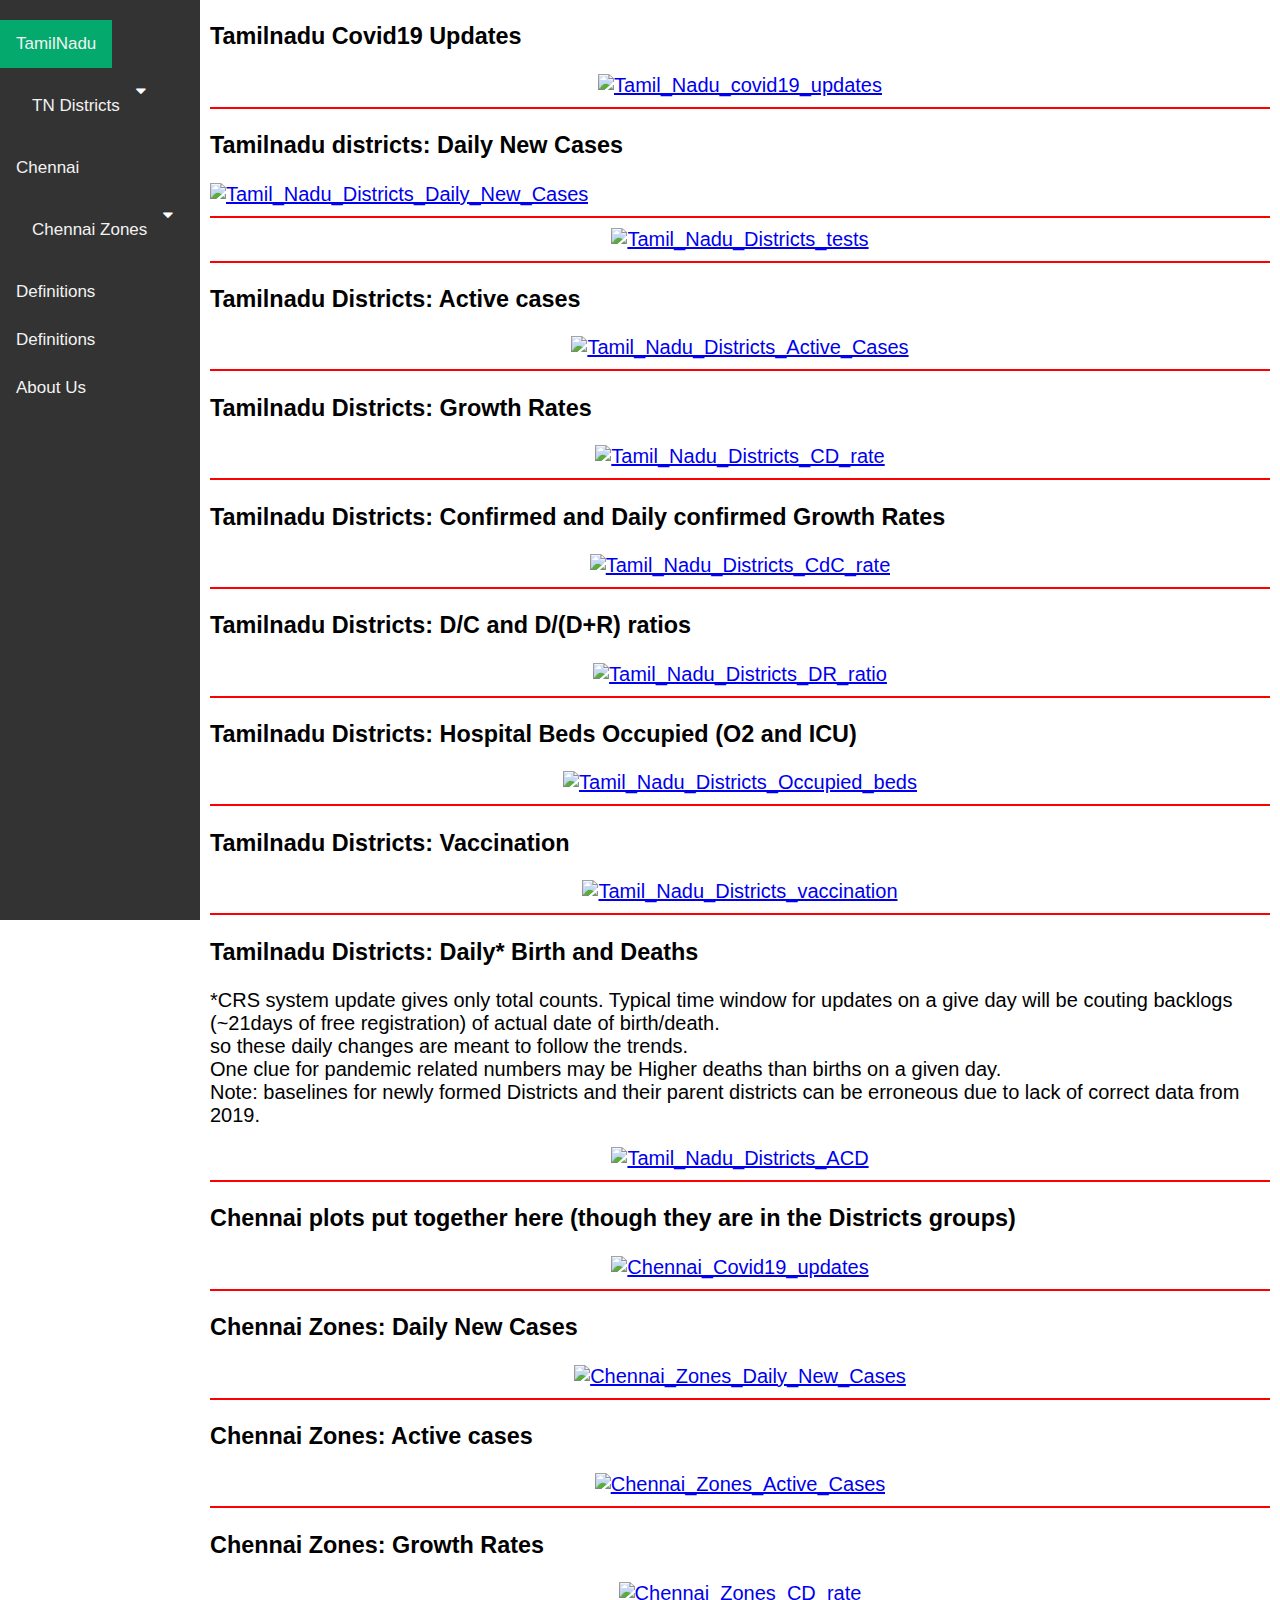
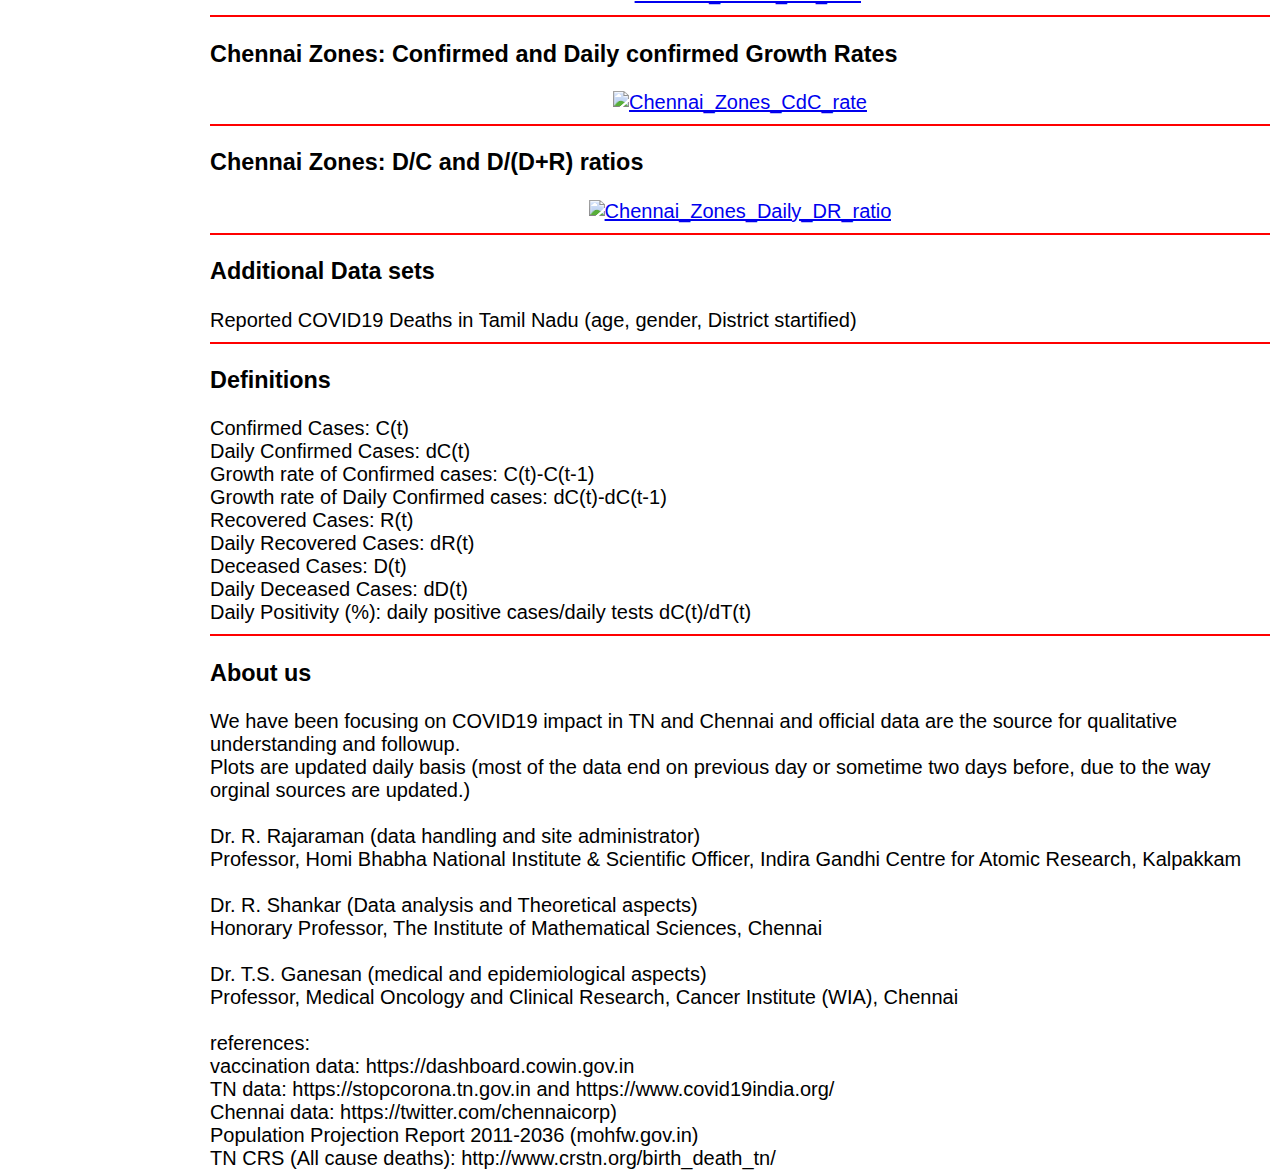
==== index.htm @ fa206a11 "Update index.htm" ====
<!DOCTYPE html>
<html>
<head>
<meta name="viewport" content="width=device-width, initial-scale=1">
<link rel="stylesheet" href="https://cdnjs.cloudflare.com/ajax/libs/font-awesome/4.7.0/css/font-awesome.min.css">
<style>
body {margin:0;font-family:Arial}

.sidenav {
  overflow: hidden;
  background-color: #333;
  height: 100%;
  width: 200px;
  position: fixed;
  z-index: 1;
  top: 0;
  left: 0;
  overflow-x: hidden;
  padding-top: 20px;
}

.sidenav a {
  float: left;
  display: block;
  color: #f2f2f2;
  text-align: center;
  padding: 14px 16px;
  text-decoration: none;
  font-size: 17px;
}

.active {
  background-color: #04AA6D;
  color: white;
}

.sidenav .icon {
  display: none;
}

.dropdown {
  float: left;
  overflow: hidden;
}

.dropdown .dropbtn {
  font-size: 17px;    
  border: none;
  outline: none;
  color: white;
  padding: 14px 16px;
  background-color: inherit;
  font-family: inherit;
  margin: 0;
}

.dropdown-content {
  display: none;
  position: absolute;
  background-color: #f9f9f9;
  min-width: 200px;
  box-shadow: 0px 8px 16px 0px rgba(0,0,0,0.2);
  z-index: 1;
}

.dropdown-content a {
  float: none;
  color: black;
  padding: 12px 16px;
  text-decoration: none;
  display: block;
  text-align: left;
}

.sidenav a:hover, .dropdown:hover .dropbtn {
  background-color: #555;
  color: white;
}

.dropdown-content a:hover {
  background-color: #ddd;
  color: black;
}

.dropdown:hover .dropdown-content {
  display: block;
}

@media screen and (max-width: 600px) {
  .sidenav a:not(:first-child), .dropdown .dropbtn {
    display: none;
  }
  .sidenav a.icon {
    float: right;
    display: block;
  }
}

@media screen and (max-width: 600px) {
  .sidenav.responsive {position: relative;}
  .sidenav.responsive .icon {
    position: absolute;
    right: 0;
    top: 0;
  }
  .sidenav.responsive a {
    float: none;
    display: block;
    text-align: left;
  }
  .sidenav.responsive .dropdown {float: none;}
  .sidenav.responsive .dropdown-content {position: relative;}
  .sidenav.responsive .dropdown .dropbtn {
    display: block;
    width: 100%;
    text-align: left;
  }
}

/* Main content */
.main {
  margin-left: 200px; /* Same as the width of the sidenav */
  font-size: 20px; /* Increased text to enable scrolling */
  padding: 0px 10px;
}
</style>
</head>
<body>

<div class="sidenav" id="mysidenav">
<a href="#state" class="active">TamilNadu</a>
<div class="dropdown">
    <button class="dropbtn"><a href="#districts">TN Districts</a>
      <i class="fa fa-caret-down"></i>
    </button>
    <div class="dropdown-content">
      <a href="#dtdailycases">District Daily Cases</a>
      <a href="#dtpositivity">District Tests Positivity</a>
      <a href="#dtactive">District Active cases</a>
      <a href="#dtgr">District Growth rates</a>
      <a href="#dtcdcgr">District CdC growth</a>
      <a href="#dtdrratio">District DR ratio</a>
      <a href="#dtbedoccup">District Occupied Beds</a>
      <a href="#dtvaccin">District Vaccination</a>
      <a href="#dtcrs">District Births Deaths</a>
    </div>
  </div> 
<a class="btn btn-primary" href="#chn" role="button">Chennai</a>
  <div class="dropdown">
    <button class="dropbtn"><a href="#chnzones">Chennai Zones </a>
      <i class="fa fa-caret-down"></i>
    </button>
    <div class="dropdown-content">
      <a href="#chnzonesdailycases">Daily New Cases</a>
      <a href="#chnzonesactive">Active cases</a>
      <a href="#chnzonesgr">CD growth rate</a>
      <a href="#chnzonescdcgr">CdC growth rate</a>
      <a href="#chnzonesdrratio">DR ratio</a>
    </div>
  </div> 
<div> 
	<a class="btn btn-primary" href="#definitions" role="button">Definitions</a>
</div> 
<div> 
	<a class="btn btn-primary" href="#definitions" role="button">Definitions</a>
</div> 
<div> 
	<a class="btn btn-primary" href="#about" role="button">About Us</a>
</div> 

<a href="javascript:void(0);" style="font-size:15px;" class="icon" onclick="myFunction()">&#9776;</a>
</div>

<div class="main">
	<div id="state">
	    <h3>Tamilnadu Covid19 Updates</br></h3>
	    <a href="https://plotly.com/~rraman64/434/?share_key=tG7ZGBxXYnJEo2P5XiXhE1" target="_blank" title="Tamil_Nadu_covid19_updates" style="display: block; text-align: center;"><img src="https://plotly.com/~rraman64/434.png?share_key=tG7ZGBxXYnJEo2P5XiXhE1" alt="Tamil_Nadu_covid19_updates" style="max-width: 100%;width: 1200px;"  width="1200" onerror="this.onerror=null;this.src='https://plotly.com/404.png';" /></a>
	    <script data-plotly="rraman64:434" sharekey-plotly="tG7ZGBxXYnJEo2P5XiXhE1" src="https://plotly.com/embed.js" async></script>
	</div>
	<hr color="red" size="2">

	<div id="districts">
		<div id="dtdailycases">
			<h3>Tamilnadu districts: Daily New Cases</br></h3>
			<a href="https://plotly.com/~rraman64/95/?share_key=aCstPpFQqwseTMHYdeLoT7" title="Tamil_Nadu_Districts_Daily_New_Cases" style="display: block; text-align: left;"><img src="https://plotly.com/~rraman64/95.png?share_key=aCstPpFQqwseTMHYdeLoT7" alt="Tamil_Nadu_Districts_Daily_New_Cases" style="max-width: 100%;width: 1200px;"  width="1200" onerror="this.onerror=null;this.src='https://plotly.com/404.png';" /></a>
			<script data-plotly="rraman64:95" sharekey-plotly="aCstPpFQqwseTMHYdeLoT7" src="https://plotly.com/embed.js" async></script>
		</div>
		<hr color="red" size="2">
		<div id="dtpositivity">
			    <a href="https://plotly.com/~rraman64/1051/?share_key=nMM4tDgSyzTo2w5qxWrIdn" target="_blank" title="Tamil_Nadu_Districts_tests_positivity" style="display: block; text-align: center;"><img src="https://plotly.com/~rraman64/1051.png?share_key=nMM4tDgSyzTo2w5qxWrIdn" alt="Tamil_Nadu_Districts_tests" style="max-width: 100%;width: 1200px;"  width="1200" onerror="this.onerror=null;this.src='https://plotly.com/404.png';" /></a>
			    <script data-plotly="rraman64:1051" sharekey-plotly="nMM4tDgSyzTo2w5qxWrIdn" src="https://plotly.com/embed.js" async></script>
		</div>
		<hr color="red" size="2">

		<div id="dtactive">
			<h3>Tamilnadu Districts: Active cases</h3>
			<a href="https://plotly.com/~rraman64/97/?share_key=GTHUzgeIvXMBuz448ErmR1" target="_blank" title="Tamil_Nadu_Districts_Active_Cases" style="display: block; text-align: center;"><img src="https://plotly.com/~rraman64/97.png?share_key=GTHUzgeIvXMBuz448ErmR1" alt="Tamil_Nadu_Districts_Active_Cases" style="max-width: 100%;width: 1200px;"  width="1200" onerror="this.onerror=null;this.src='https://plotly.com/404.png';" /></a>
			<script data-plotly="rraman64:97" sharekey-plotly="GTHUzgeIvXMBuz448ErmR1" src="https://plotly.com/embed.js" async></script>
		</div>
		<hr color="red" size="2">
		<div id="dtgr">
			<h3>Tamilnadu Districts: Growth Rates</h3>
				<a href="https://plotly.com/~rraman64/101/?share_key=WFdohElIcAzSOPjG0TVti1" target="_blank" title="Tamil_Nadu_Districts_CD_rate" style="display: block; text-align: center;"><img src="https://plotly.com/~rraman64/101.png?share_key=WFdohElIcAzSOPjG0TVti1" alt="Tamil_Nadu_Districts_CD_rate" style="max-width: 100%;width: 1200px;"  width="1200" onerror="this.onerror=null;this.src='https://plotly.com/404.png';" /></a>
				<script data-plotly="rraman64:101" sharekey-plotly="WFdohElIcAzSOPjG0TVti1" src="https://plotly.com/embed.js" async></script>
		</div>
		<hr color="red" size="2">
		<div id="dtcdcgr">
			<h3>Tamilnadu Districts: Confirmed and Daily confirmed Growth Rates</h3>
				<a href="https://plotly.com/~rraman64/103/?share_key=1SkubNARWDwaIPjXT2P10w" target="_blank" title="Tamil_Nadu_Districts_CdC_rate" style="display: block; text-align: center;"><img src="https://plotly.com/~rraman64/103.png?share_key=1SkubNARWDwaIPjXT2P10w" alt="Tamil_Nadu_Districts_CdC_rate" style="max-width: 100%;width: 1200px;"  width="1200" onerror="this.onerror=null;this.src='https://plotly.com/404.png';" /></a>
				<script data-plotly="rraman64:103" sharekey-plotly="1SkubNARWDwaIPjXT2P10w" src="https://plotly.com/embed.js" async></script>
		</div>
		<hr color="red" size="2">
		<div id="dtdrratio">
			<h3>Tamilnadu Districts: D/C and D/(D+R) ratios</h3>
			    <a href="https://plotly.com/~rraman64/99/?share_key=aaoVlcZJKdm7Vnn7dlbXp6" target="_blank" title="Tamil_Nadu_Districts_DR_ratio" style="display: block; text-align: center;"><img src="https://plotly.com/~rraman64/99.png?share_key=aaoVlcZJKdm7Vnn7dlbXp6" alt="Tamil_Nadu_Districts_DR_ratio" style="max-width: 100%;width: 1200px;"  width="1200" onerror="this.onerror=null;this.src='https://plotly.com/404.png';" /></a>
			    <script data-plotly="rraman64:99" sharekey-plotly="aaoVlcZJKdm7Vnn7dlbXp6" src="https://plotly.com/embed.js" async></script>
		</div>
		<hr color="red" size="2">
		<div id="dtbedoccup">
			<h3>Tamilnadu Districts: Hospital Beds Occupied (O2 and ICU)</h3>
				<a href="https://plotly.com/~rraman64/155/?share_key=AV3M79704JnvQyfagt4II6" target="_blank" title="Tamil_Nadu_Districts_Occupied_beds" style="display: block; text-align: center;"><img src="https://plotly.com/~rraman64/155.png?share_key=AV3M79704JnvQyfagt4II6" alt="Tamil_Nadu_Districts_Occupied_beds" style="max-width: 100%;width: 1200px;"  width="1200" onerror="this.onerror=null;this.src='https://plotly.com/404.png';" /></a>
				<script data-plotly="rraman64:155" sharekey-plotly="AV3M79704JnvQyfagt4II6" src="https://plotly.com/embed.js" async></script>
		</div>
		<hr color="red" size="2">
		<div id="dtvaccin">
			<h3>Tamilnadu Districts: Vaccination</h3>
				<a href="https://plotly.com/~rraman64/116/?share_key=nmZH51cjtspgCNP4i10JUJ" target="_blank" title="Tamil_Nadu_Districts_vaccination" style="display: block; text-align: center;"><img src="https://plotly.com/~rraman64/116.png?share_key=nmZH51cjtspgCNP4i10JUJ" alt="Tamil_Nadu_Districts_vaccination" style="max-width: 100%;width: 1200px;"  width="1200" onerror="this.onerror=null;this.src='https://plotly.com/404.png';" /></a>
				<script data-plotly="rraman64:116" sharekey-plotly="nmZH51cjtspgCNP4i10JUJ" src="https://plotly.com/embed.js" async></script>
		</div>
		<hr color="red" size="2">
	
		<div id="dtcrs">
			<h3>Tamilnadu Districts: Daily* Birth and Deaths</h3>
			<p align="left">
			*CRS system update gives only total counts. Typical time window for updates on a give day will be couting backlogs (~21days of free registration)
			of actual date of birth/death.<br> 
			so these daily changes are meant to follow the trends.<br>
			One clue for pandemic related numbers may be Higher deaths than births on a given day.<br>
			Note: baselines for newly formed Districts and their parent districts can be erroneous due to lack of correct data from 2019.<br>
			</p>
			    <a href="https://plotly.com/~rraman64/1062/?share_key=jZTpnu9nSAdOr2EoWn30Lu" target="_blank" title="Tamil_Nadu_Districts_Births_Deaths" style="display: block; text-align: center;"><img src="https://plotly.com/~rraman64/1062.png?share_key=jZTpnu9nSAdOr2EoWn30Lu" alt="Tamil_Nadu_Districts_ACD" style="max-width: 100%;width: 1200px;"  width="1200" onerror="this.onerror=null;this.src='https://plotly.com/404.png';" /></a>
			    <script data-plotly="rraman64:1062" sharekey-plotly="jZTpnu9nSAdOr2EoWn30Lu" src="https://plotly.com/embed.js" async></script>
		</div>
		<hr color="red" size="2">

	</div>

	<div id="chn">
		<h3>Chennai plots put together here (though they are in the Districts groups)</h3>
		    <a href="https://plotly.com/~rraman64/595/?share_key=TKoOArsDs2cpVZvrW6CuJz" target="_blank" title="Chennai_Covid19_updates" style="display: block; text-align: center;"><img src="https://plotly.com/~rraman64/595.png?share_key=TKoOArsDs2cpVZvrW6CuJz" alt="Chennai_Covid19_updates" style="max-width: 100%;width: 1200px;"  width="1200" onerror="this.onerror=null;this.src='https://plotly.com/404.png';" /></a>
		    <script data-plotly="rraman64:595" sharekey-plotly="TKoOArsDs2cpVZvrW6CuJz" src="https://plotly.com/embed.js" async></script>
		<hr color="red" size="2">

	</div>

	<div id="chnzones">
		<div id="chnzonesdailycases">
			<h3>Chennai Zones: Daily New Cases</h3>
			<a href="https://plotly.com/~rraman64/158/?share_key=GkZEQivwiB0uRXiaAtp8QA" target="_blank" title="Chennai_Zones_Daily_New_Cases" style="display: block; text-align: center;"><img src="https://plotly.com/~rraman64/158.png?share_key=GkZEQivwiB0uRXiaAtp8QA" alt="Chennai_Zones_Daily_New_Cases" style="max-width: 100%;width: 1200px;"  width="1200" onerror="this.onerror=null;this.src='https://plotly.com/404.png';" /></a>
			<script data-plotly="rraman64:158" sharekey-plotly="GkZEQivwiB0uRXiaAtp8QA" src="https://plotly.com/embed.js" async></script>
		</div>
		<hr color="red" size="2">

		<div id="chnzonesactive">
			<h3>Chennai Zones: Active cases</h3>
			<a href="https://plotly.com/~rraman64/174/?share_key=XHkt6VHgCggir8pkbAykkm" target="_blank" title="Chennai_Zones_Active_Cases" style="display: block; text-align: center;"><img src="https://plotly.com/~rraman64/174.png?share_key=XHkt6VHgCggir8pkbAykkm" alt="Chennai_Zones_Active_Cases" style="max-width: 100%;width: 1200px;"  width="1200" onerror="this.onerror=null;this.src='https://plotly.com/404.png';" /></a>
			<script data-plotly="rraman64:174" sharekey-plotly="XHkt6VHgCggir8pkbAykkm" src="https://plotly.com/embed.js" async></script>
		</div>
		<hr color="red" size="2">

		<div id="chnzonesgr">
			<h3>Chennai Zones: Growth Rates</h3>
			<a href="https://plotly.com/~rraman64/180/?share_key=CqUJFVOhk8a8fQ9Y8ZNbXO" target="_blank" title="Chennai_Zones_CD_rate" style="display: block; text-align: center;"><img src="https://plotly.com/~rraman64/180.png?share_key=CqUJFVOhk8a8fQ9Y8ZNbXO" alt="Chennai_Zones_CD_rate" style="max-width: 100%;width: 1200px;"  width="1200" onerror="this.onerror=null;this.src='https://plotly.com/404.png';" /></a>
			<script data-plotly="rraman64:180" sharekey-plotly="CqUJFVOhk8a8fQ9Y8ZNbXO" src="https://plotly.com/embed.js" async></script>
		</div>
		<hr color="red" size="2">
		<div id="chnzonescdcgr">
			<h3>Chennai Zones: Confirmed and Daily confirmed Growth Rates</h3>
				<a href="https://plotly.com/~rraman64/189/?share_key=dHOMgjKJ5WaY7EthLBgOgC" target="_blank" title="Chennai_Zones_CdC_rate" style="display: block; text-align: center;"><img src="https://plotly.com/~rraman64/189.png?share_key=dHOMgjKJ5WaY7EthLBgOgC" alt="Chennai_Zones_CdC_rate" style="max-width: 100%;width: 1200px;"  width="1200" onerror="this.onerror=null;this.src='https://plotly.com/404.png';" /></a>
				<script data-plotly="rraman64:189" sharekey-plotly="dHOMgjKJ5WaY7EthLBgOgC" src="https://plotly.com/embed.js" async></script>
		</div>
		<hr color="red" size="2">
		<div id="chnzonesdrratio">
			<h3>Chennai Zones: D/C and D/(D+R) ratios</h3>
				<a href="https://plotly.com/~rraman64/228/?share_key=WUuLJhdzzmEgbbOvAjxoB9" target="_blank" title="Chennai_Zones_Daily_DR_ratio" style="display: block; text-align: center;"><img src="https://plotly.com/~rraman64/228.png?share_key=WUuLJhdzzmEgbbOvAjxoB9" alt="Chennai_Zones_Daily_DR_ratio" style="max-width: 100%;width: 1200px;"  width="1200" onerror="this.onerror=null;this.src='https://plotly.com/404.png';" /></a>
				<script data-plotly="rraman64:228" sharekey-plotly="WUuLJhdzzmEgbbOvAjxoB9" src="https://plotly.com/embed.js" async></script>
		</div>
		<hr color="red" size="2">

	</div>
	
	<div id="data">
		<h3>Additional Data sets</h3>
		Reported COVID19 Deaths in Tamil Nadu (age, gender, District startified) <br>
		<hr color="red" size="2">
	</div>
	
	<div id="definitions">
		<h3>Definitions</h3>
		Confirmed Cases: C(t)<br>
		Daily Confirmed Cases: dC(t)<br>
		Growth rate of Confirmed cases: C(t)-C(t-1) <br>
		Growth rate of Daily Confirmed cases: dC(t)-dC(t-1) <br>
		Recovered Cases: R(t)<br>
		Daily Recovered Cases: dR(t)<br>
		Deceased Cases: D(t)<br>
		Daily Deceased Cases: dD(t)<br>
		Daily Positivity (%): daily positive cases/daily tests dC(t)/dT(t)<br>
		<hr color="red" size="2">
	</div>

	<div id="about">
		<h3>About us</h3>
		We have been focusing on COVID19 impact in TN and Chennai and official data are the source for qualitative understanding and followup. <br>
		Plots are updated daily basis (most of the data end on previous day or sometime two days before, due to the way orginal sources are updated.) <br>
		<br>
		Dr. R. Rajaraman (data handling and site administrator) <br>
		Professor, Homi Bhabha National Institute & Scientific Officer, Indira Gandhi Centre for Atomic Research, Kalpakkam <br>
		<br>
		Dr. R. Shankar (Data analysis and Theoretical aspects) <br>
		Honorary Professor, The Institute of Mathematical Sciences, Chennai <br>
		<br>
		Dr. T.S. Ganesan (medical and epidemiological aspects) <br>
		Professor, Medical Oncology and Clinical Research, Cancer Institute (WIA), Chennai <br>
		<br>
		references: <br>
		vaccination data: https://dashboard.cowin.gov.in <br>
		TN data: https://stopcorona.tn.gov.in and https://www.covid19india.org/<br>
		Chennai data: https://twitter.com/chennaicorp) <br>
		Population Projection Report 2011-2036  (mohfw.gov.in) <br>
		TN CRS (All cause deaths): http://www.crstn.org/birth_death_tn/ <br>
	</div>
</div>

<script>
function myFunction() {
  var x = document.getElementById("mysidenav");
  if (x.className === "sidenav") {
    x.className += " responsive";
  } else {
    x.className = "sidenav";
  }
}
</script>

</body>
</html>
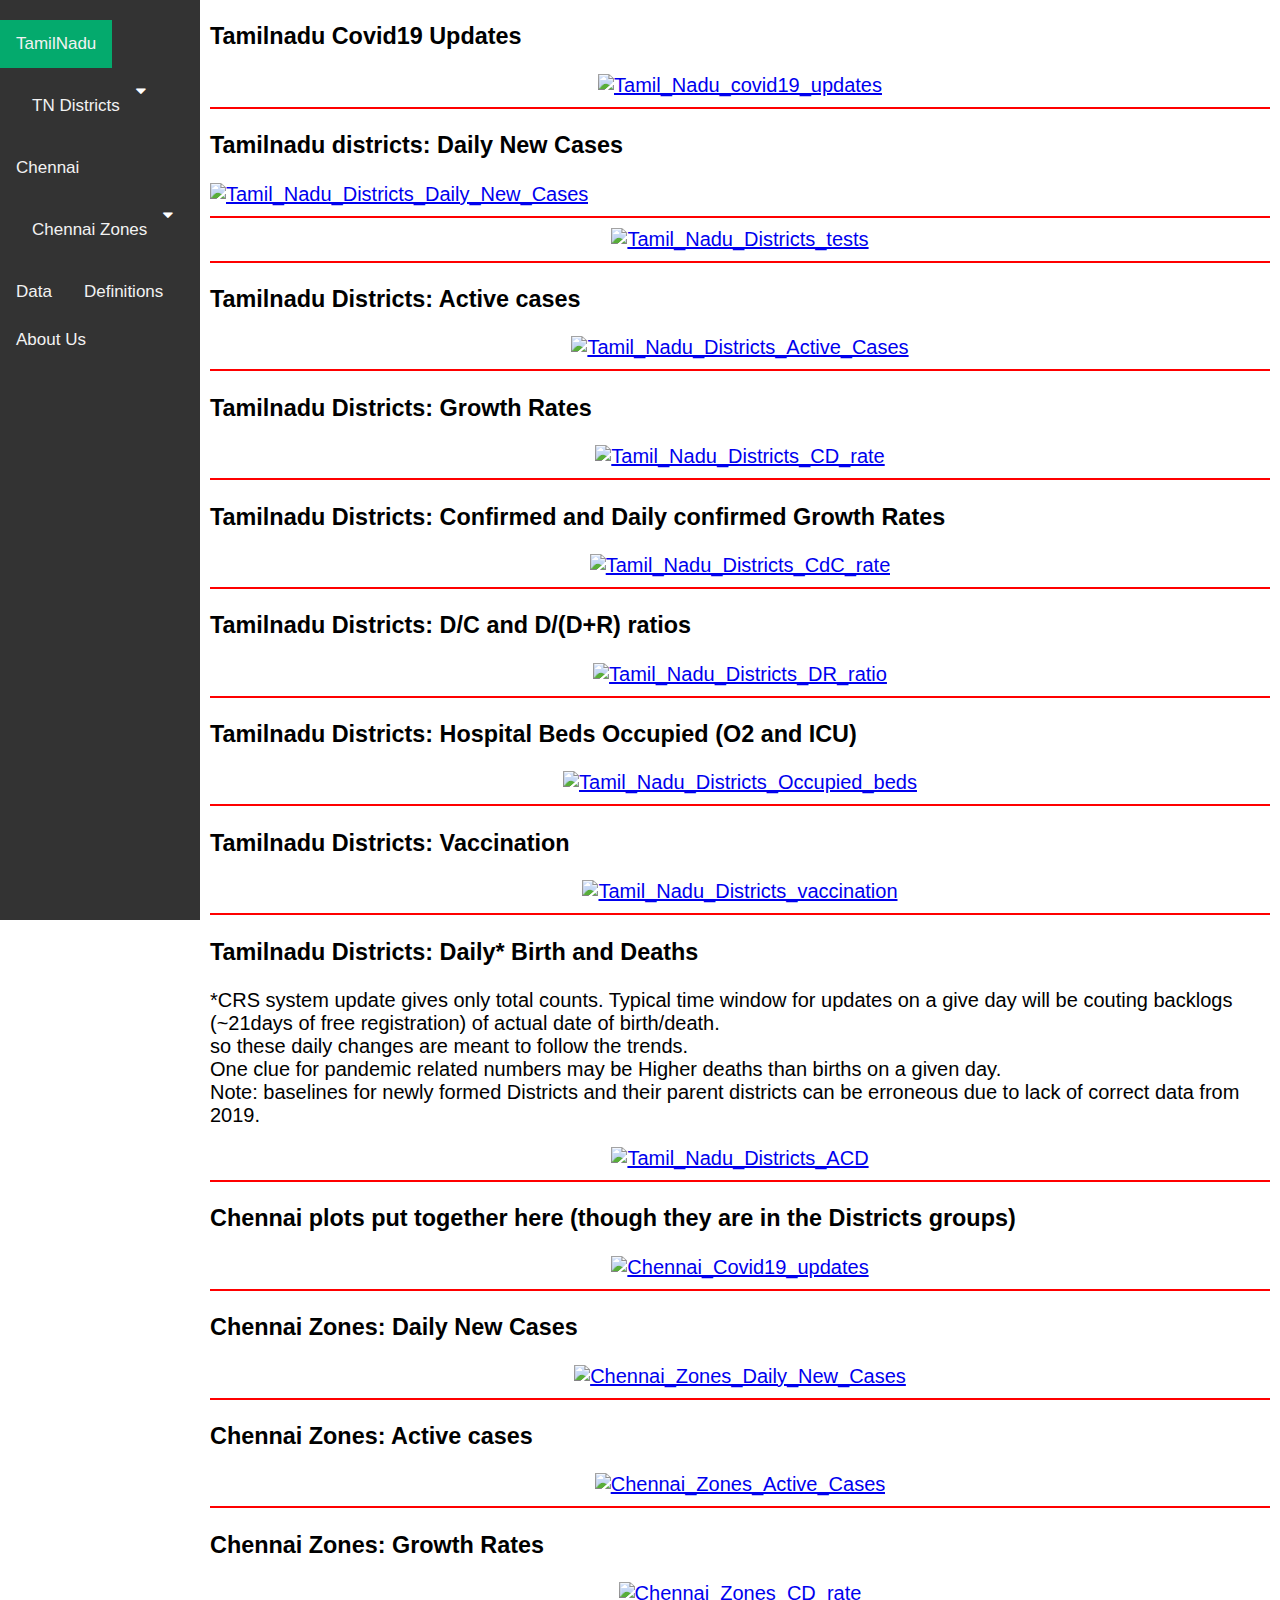
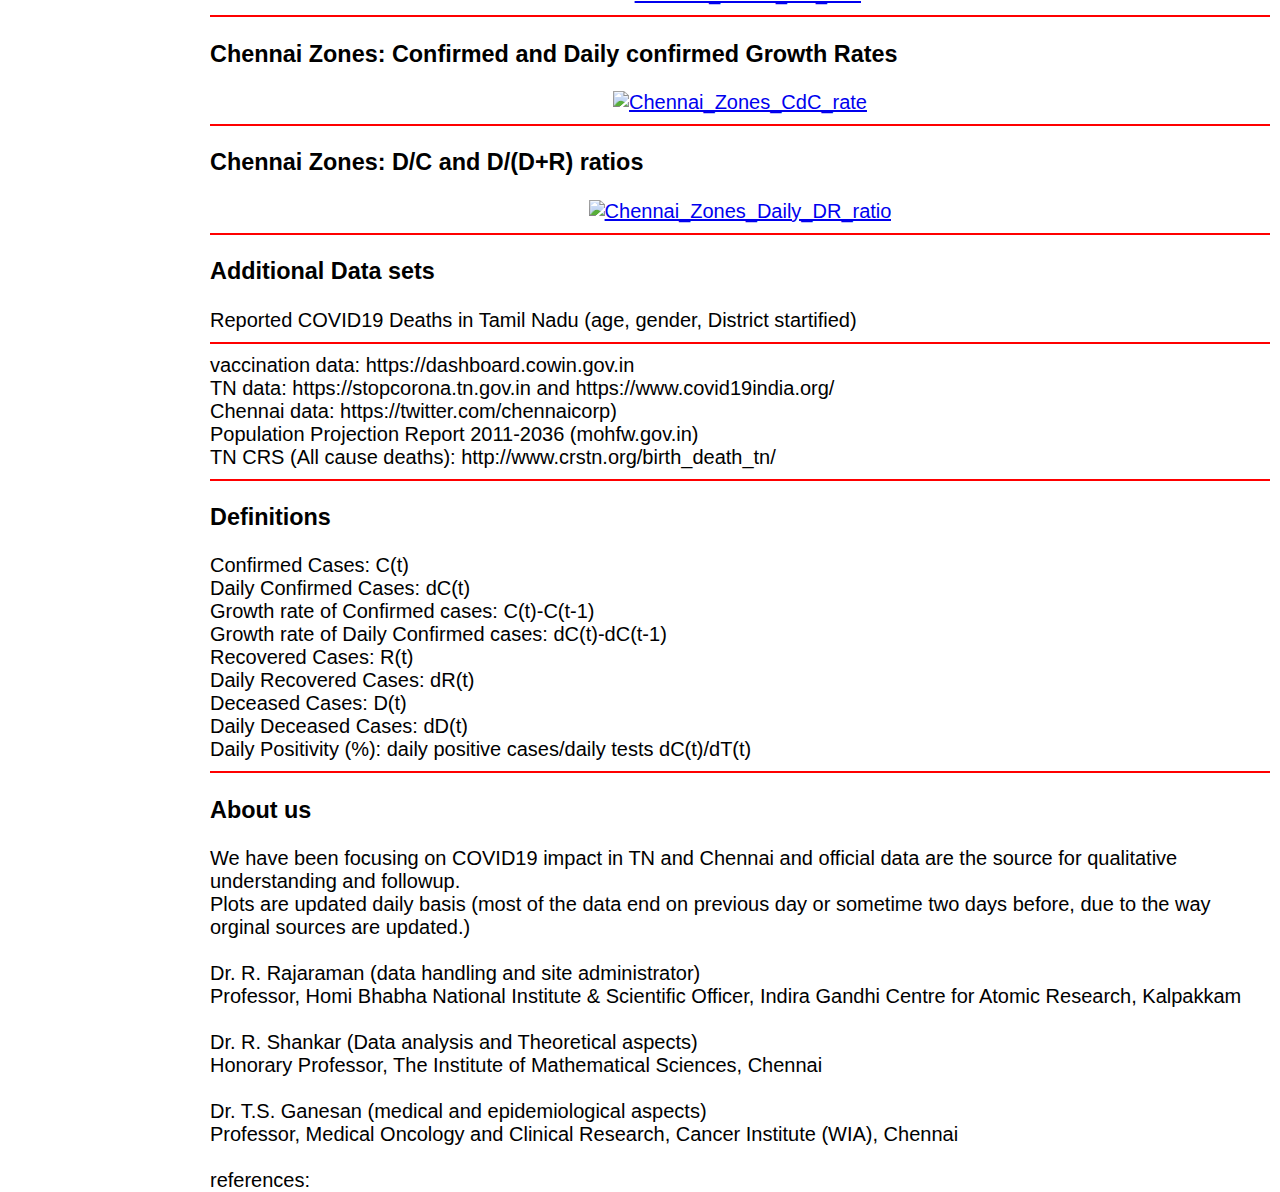
==== commit 92c41c1b: "Update index.htm" ====
--- a/index.htm
+++ b/index.htm
@@ -159,7 +159,7 @@
     </div>
   </div> 
 <div> 
-	<a class="btn btn-primary" href="#definitions" role="button">Definitions</a>
+	<a class="btn btn-primary" href="#data" role="button">Data</a>
 </div> 
 <div> 
 	<a class="btn btn-primary" href="#definitions" role="button">Definitions</a>
@@ -292,6 +292,12 @@
 	<div id="data">
 		<h3>Additional Data sets</h3>
 		Reported COVID19 Deaths in Tamil Nadu (age, gender, District startified) <br>
+		<hr color="red" size="2">		
+		vaccination data: https://dashboard.cowin.gov.in <br>
+		TN data: https://stopcorona.tn.gov.in and https://www.covid19india.org/<br>
+		Chennai data: https://twitter.com/chennaicorp) <br>
+		Population Projection Report 2011-2036  (mohfw.gov.in) <br>
+		TN CRS (All cause deaths): http://www.crstn.org/birth_death_tn/ <br>
 		<hr color="red" size="2">
 	</div>
 	
@@ -324,11 +330,6 @@
 		Professor, Medical Oncology and Clinical Research, Cancer Institute (WIA), Chennai <br>
 		<br>
 		references: <br>
-		vaccination data: https://dashboard.cowin.gov.in <br>
-		TN data: https://stopcorona.tn.gov.in and https://www.covid19india.org/<br>
-		Chennai data: https://twitter.com/chennaicorp) <br>
-		Population Projection Report 2011-2036  (mohfw.gov.in) <br>
-		TN CRS (All cause deaths): http://www.crstn.org/birth_death_tn/ <br>
 	</div>
 </div>
 
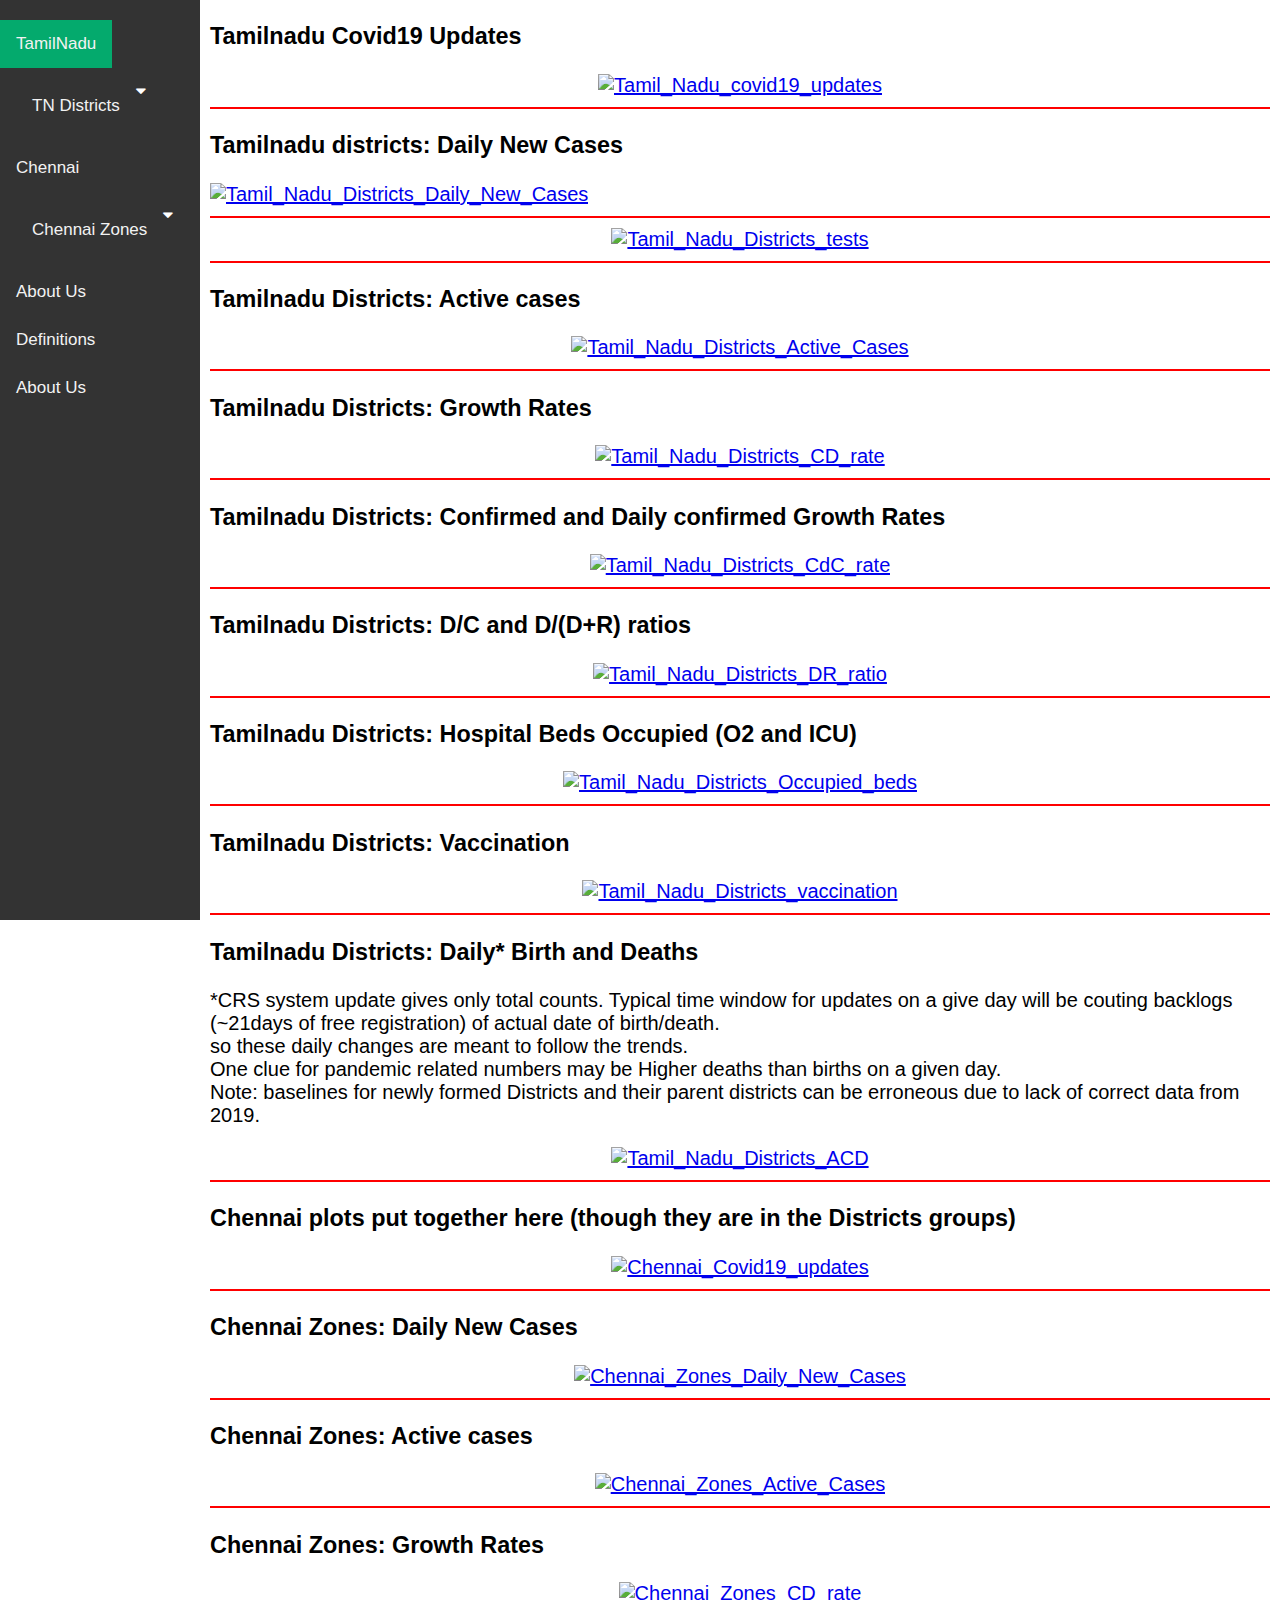
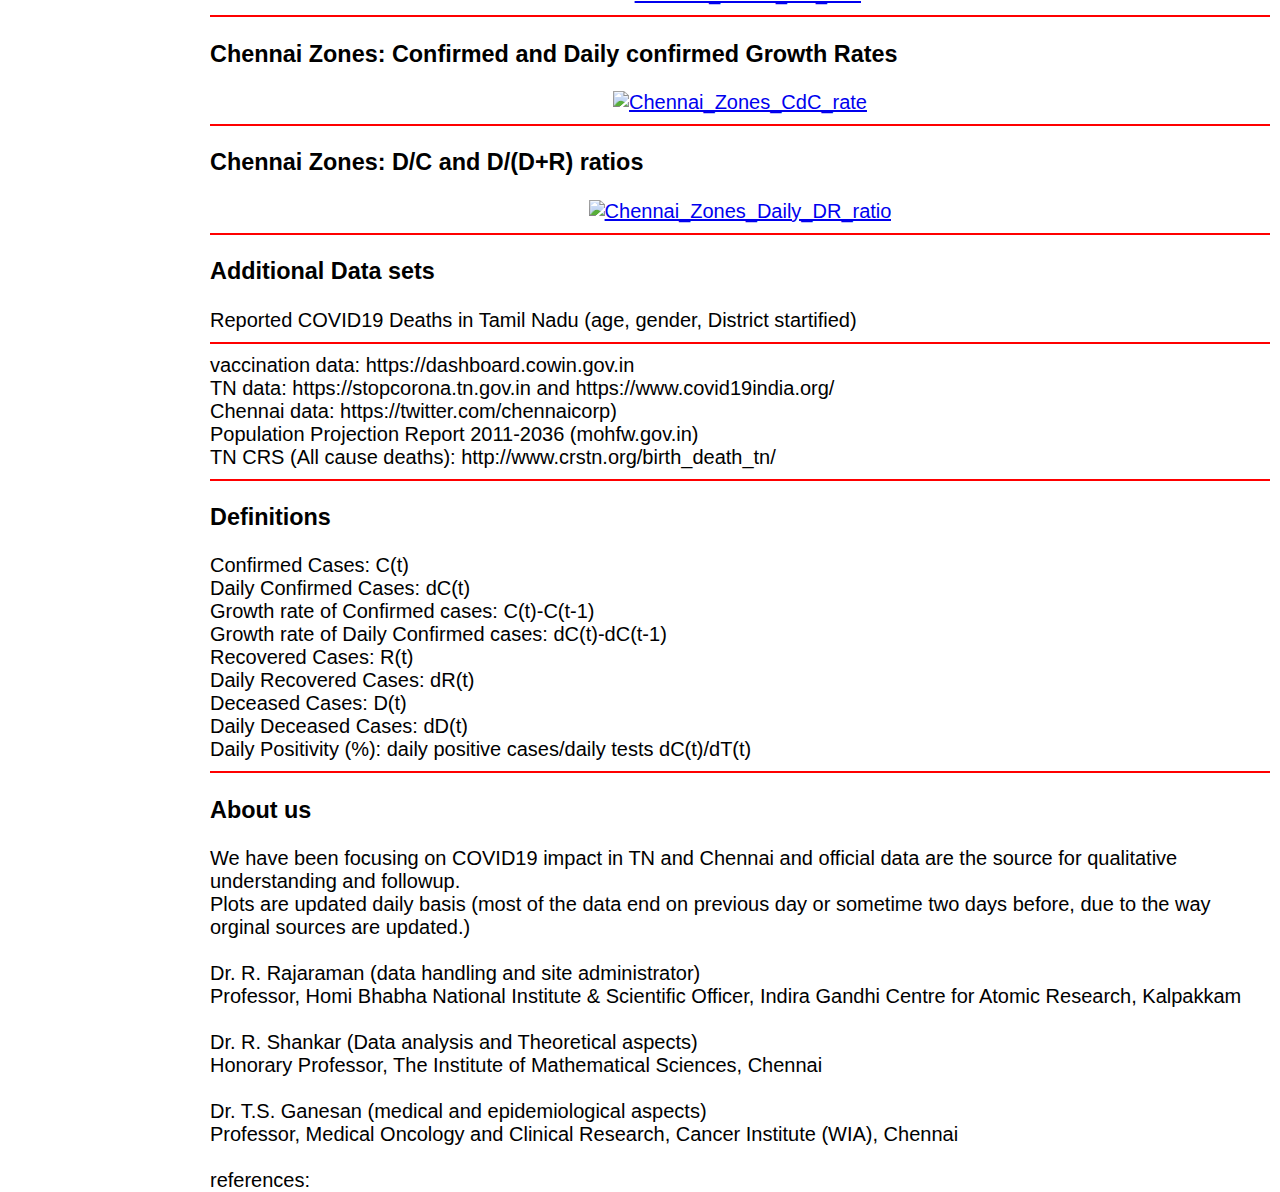
==== commit 1b116dd2: "Update index.htm" ====
--- a/index.htm
+++ b/index.htm
@@ -159,7 +159,7 @@
     </div>
   </div> 
 <div> 
-	<a class="btn btn-primary" href="#data" role="button">Data</a>
+	<a class="btn btn-primary" href="#about" role="button">About Us</a>
 </div> 
 <div> 
 	<a class="btn btn-primary" href="#definitions" role="button">Definitions</a>
@@ -289,7 +289,7 @@
 
 	</div>
 	
-	<div id="data">
+	<div id="def">
 		<h3>Additional Data sets</h3>
 		Reported COVID19 Deaths in Tamil Nadu (age, gender, District startified) <br>
 		<hr color="red" size="2">		
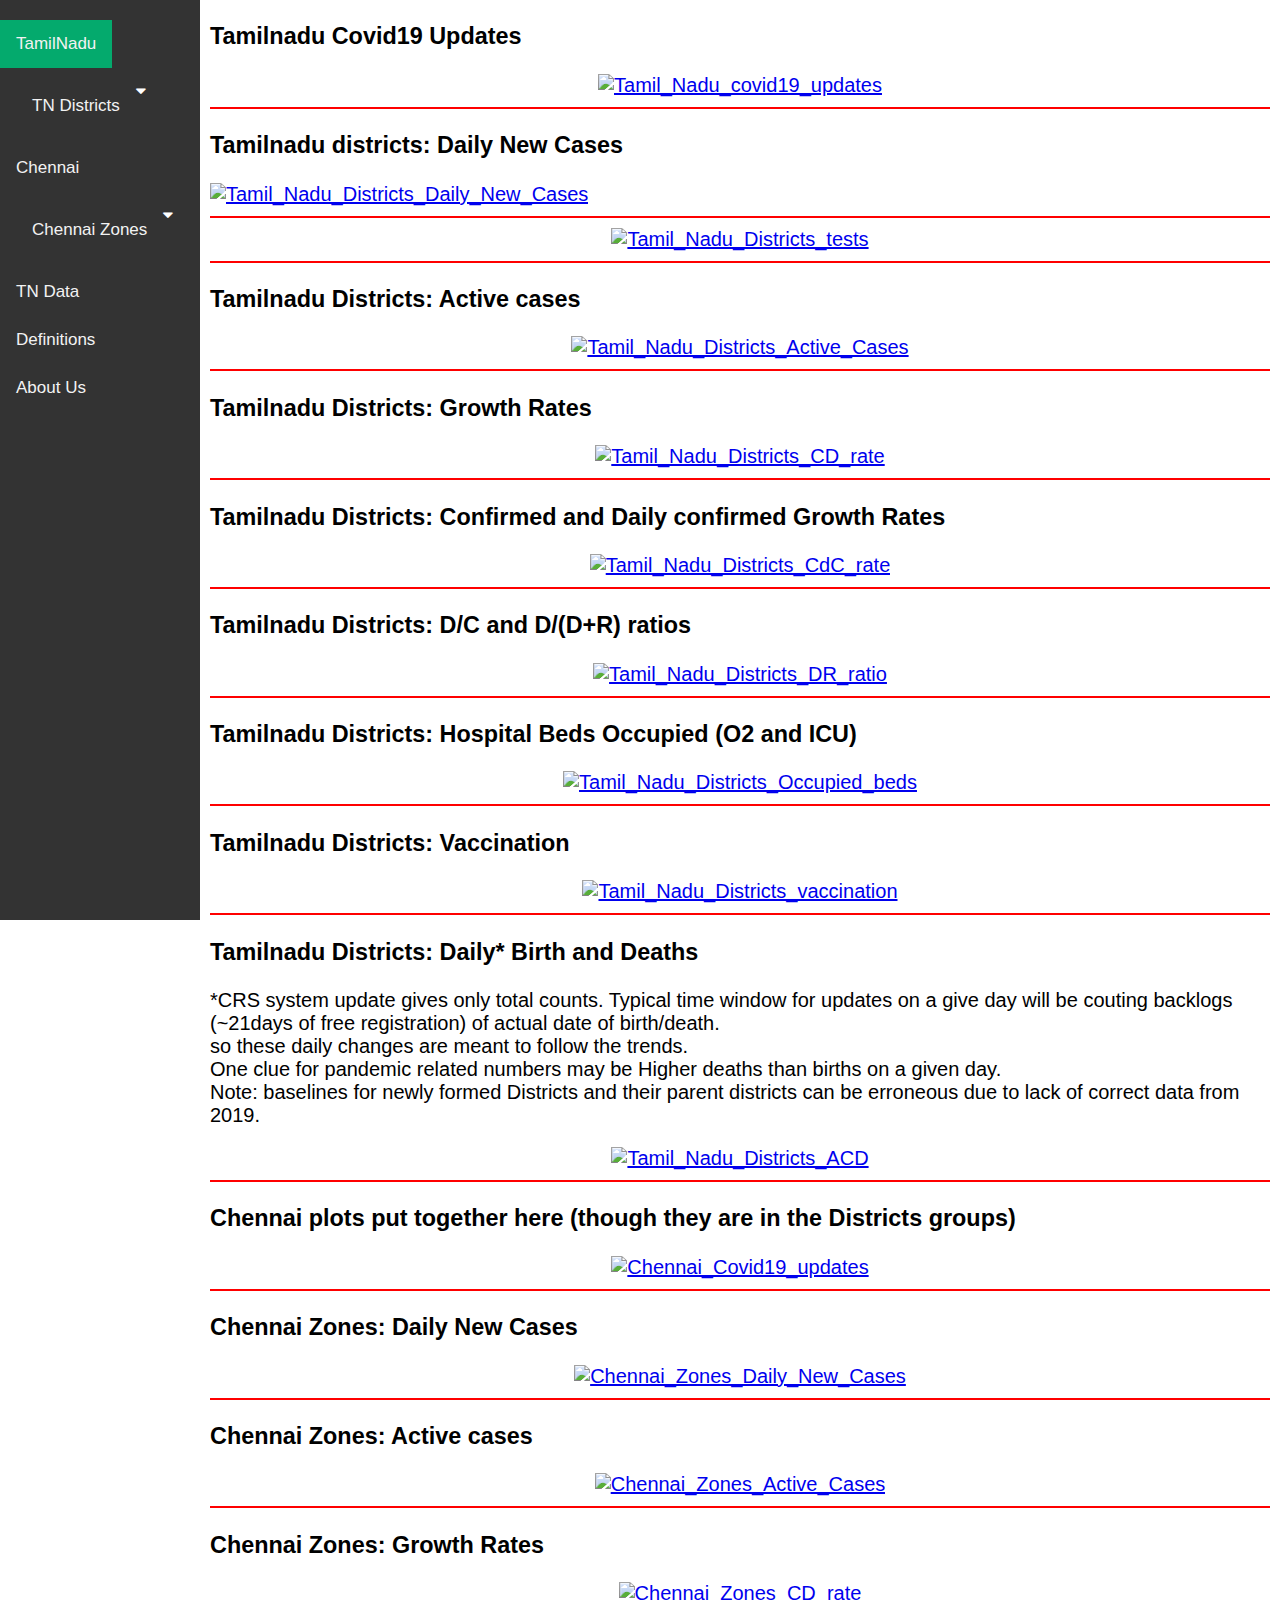
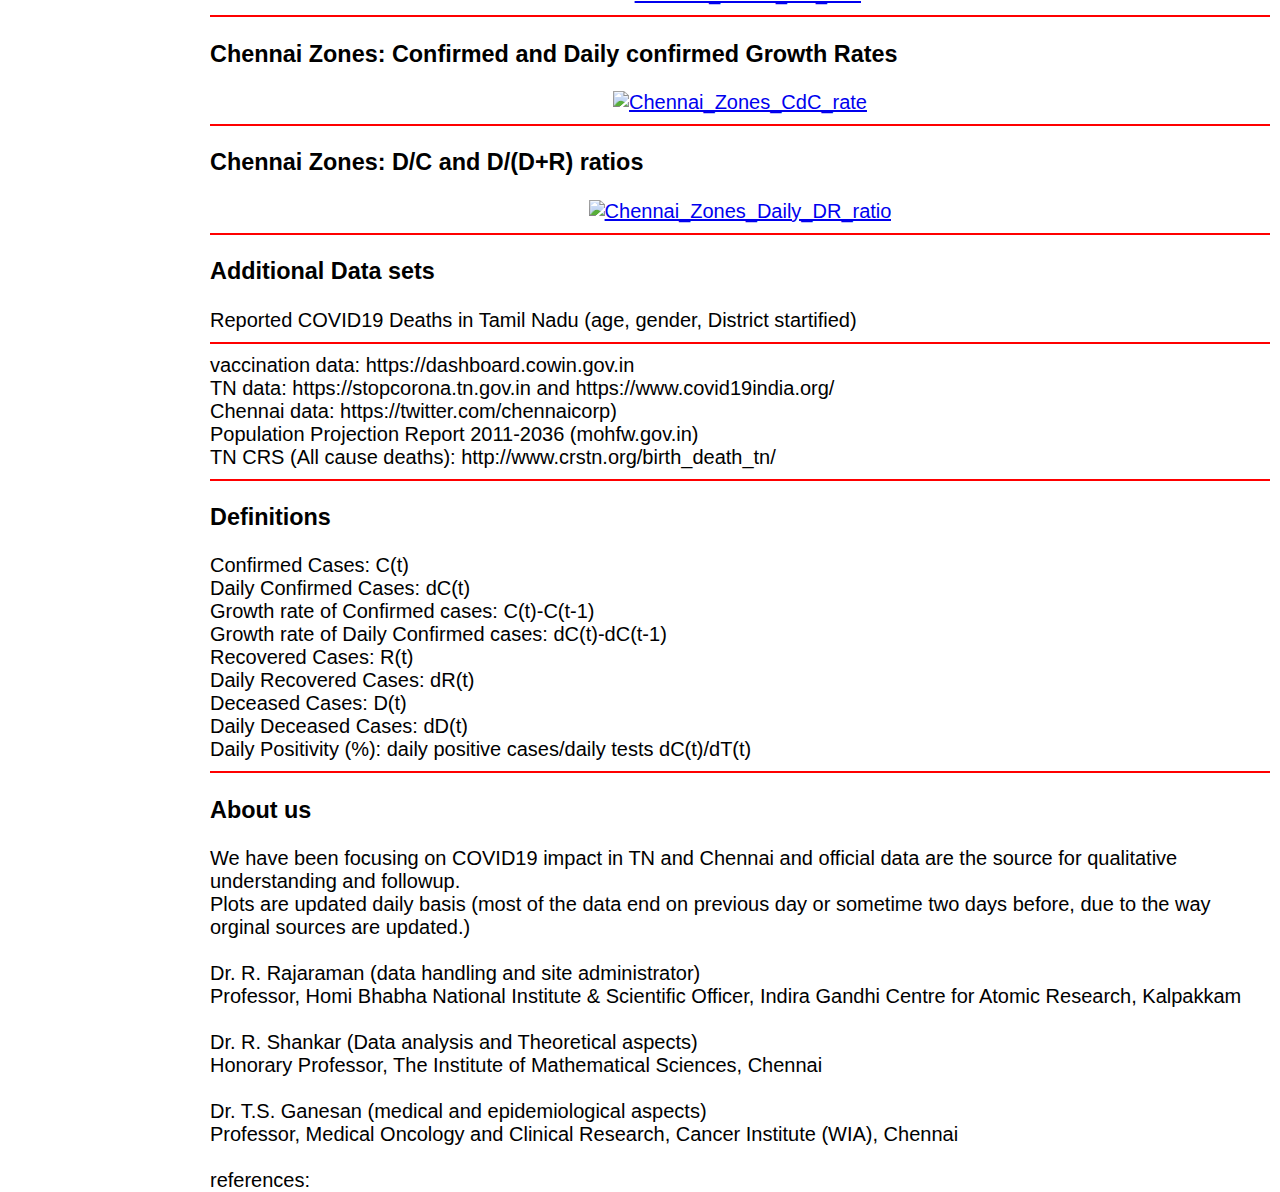
==== commit 945a93f9: "Update index.htm" ====
--- a/index.htm
+++ b/index.htm
@@ -159,7 +159,7 @@
     </div>
   </div> 
 <div> 
-	<a class="btn btn-primary" href="#about" role="button">About Us</a>
+	<a class="btn btn-primary" href="#tndata" role="button">TN Data</a>
 </div> 
 <div> 
 	<a class="btn btn-primary" href="#definitions" role="button">Definitions</a>
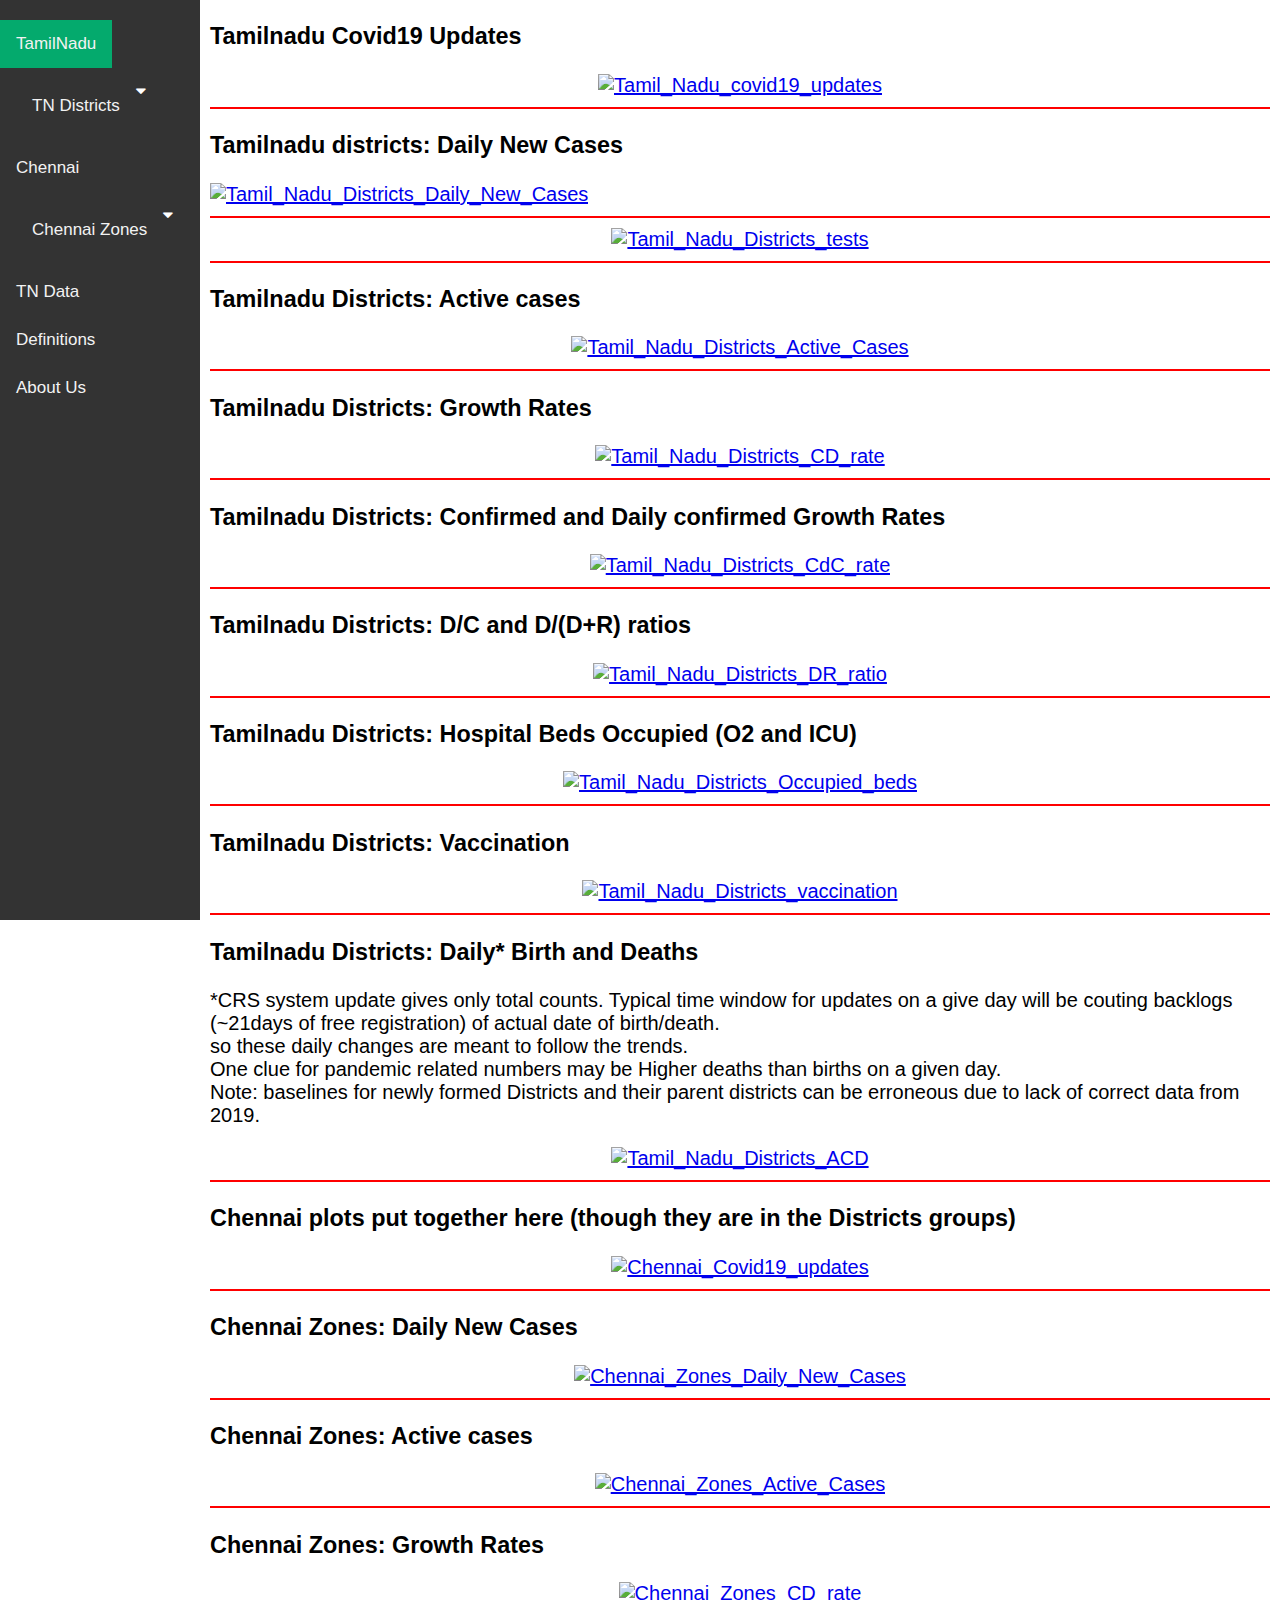
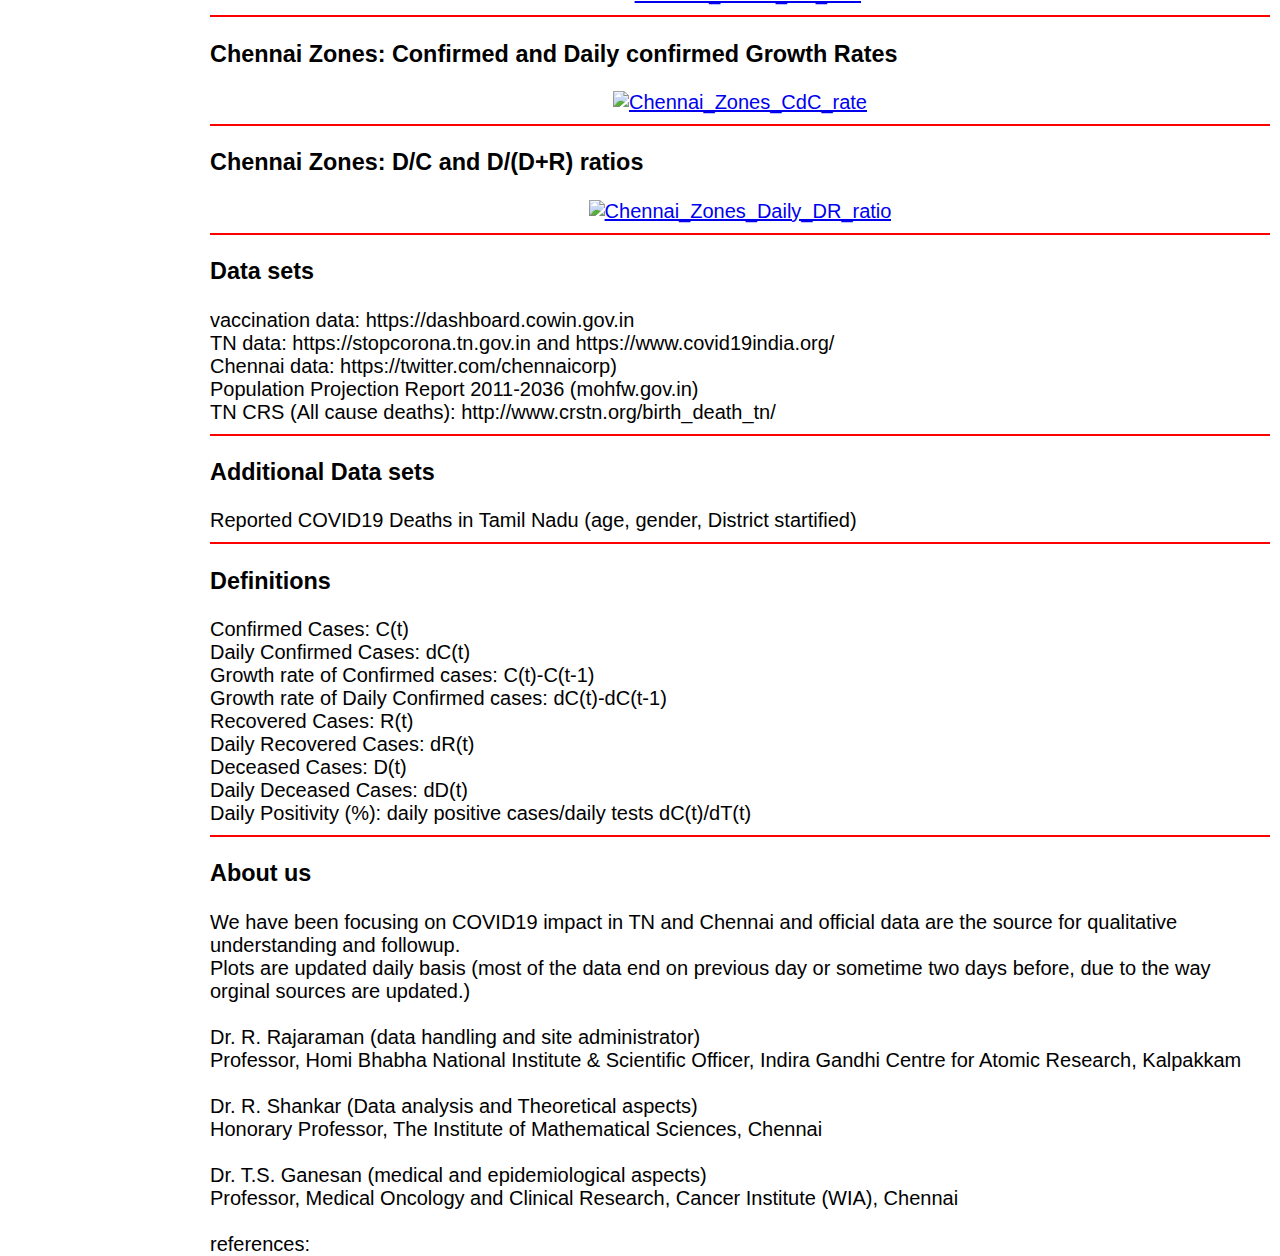
==== commit 85bb1e9d: "Update index.htm" ====
--- a/index.htm
+++ b/index.htm
@@ -289,15 +289,16 @@
 
 	</div>
 	
-	<div id="def">
-		<h3>Additional Data sets</h3>
-		Reported COVID19 Deaths in Tamil Nadu (age, gender, District startified) <br>
-		<hr color="red" size="2">		
+	<div id="tndata">
+		<h3>Data sets</h3>
 		vaccination data: https://dashboard.cowin.gov.in <br>
 		TN data: https://stopcorona.tn.gov.in and https://www.covid19india.org/<br>
 		Chennai data: https://twitter.com/chennaicorp) <br>
 		Population Projection Report 2011-2036  (mohfw.gov.in) <br>
 		TN CRS (All cause deaths): http://www.crstn.org/birth_death_tn/ <br>
+		<hr color="red" size="2">
+		<h3>Additional Data sets</h3>
+		Reported COVID19 Deaths in Tamil Nadu (age, gender, District startified) <br>
 		<hr color="red" size="2">
 	</div>
 	
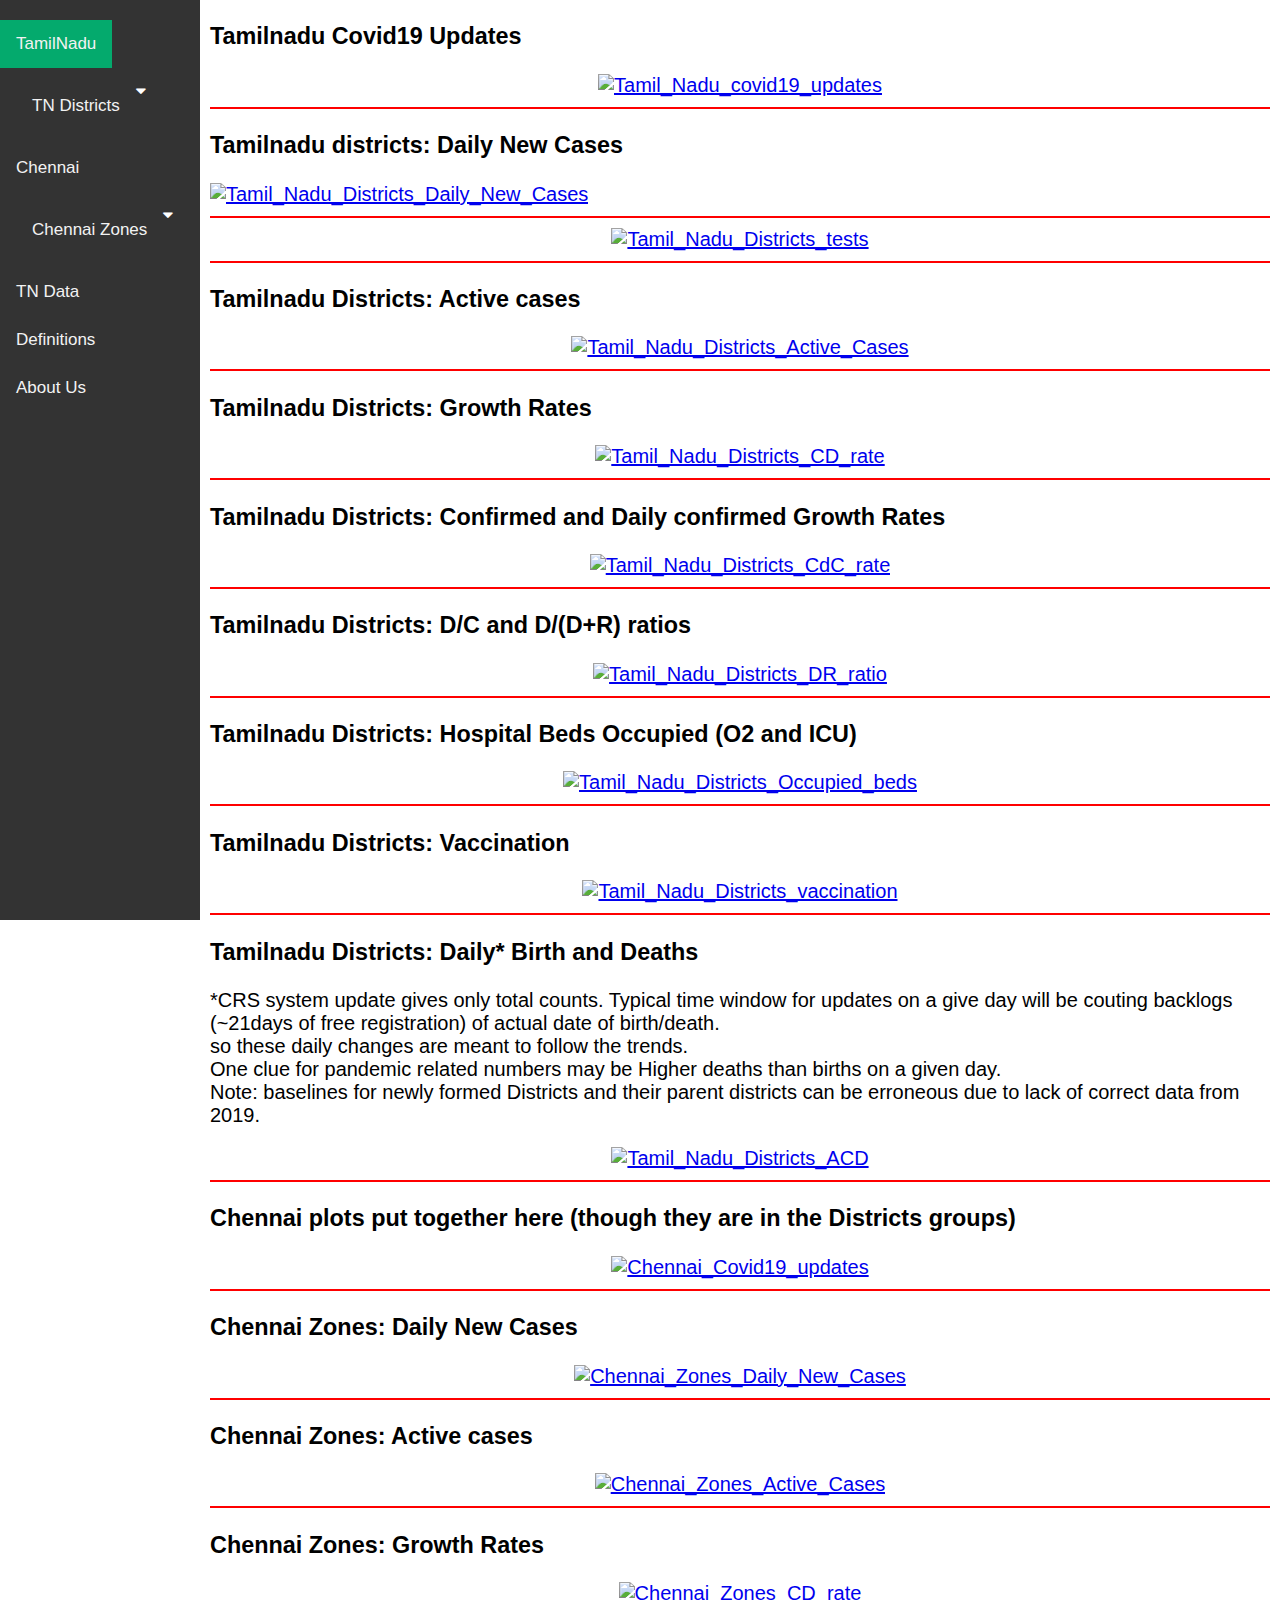
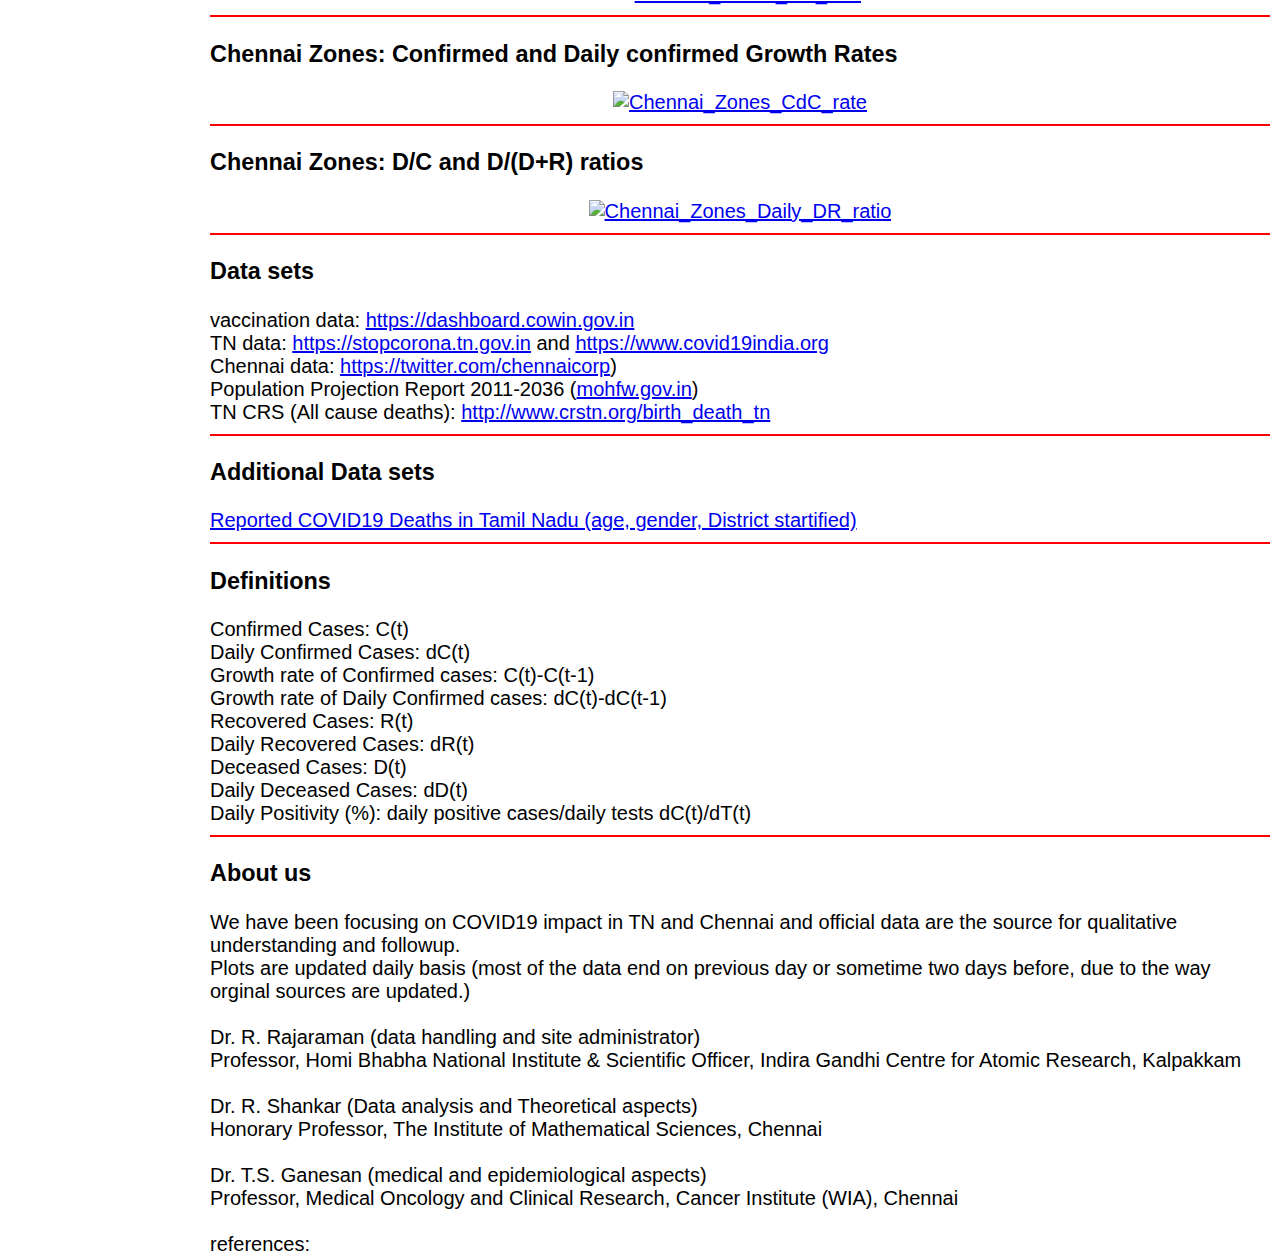
==== commit 9fd40db8: "Update index.htm" ====
--- a/index.htm
+++ b/index.htm
@@ -291,14 +291,14 @@
 	
 	<div id="tndata">
 		<h3>Data sets</h3>
-		vaccination data: https://dashboard.cowin.gov.in <br>
-		TN data: https://stopcorona.tn.gov.in and https://www.covid19india.org/<br>
-		Chennai data: https://twitter.com/chennaicorp) <br>
-		Population Projection Report 2011-2036  (mohfw.gov.in) <br>
-		TN CRS (All cause deaths): http://www.crstn.org/birth_death_tn/ <br>
+		vaccination data: <a href="https://dashboard.cowin.gov.in">https://dashboard.cowin.gov.in</a> <br>
+		TN data: <a href="https://stopcorona.tn.gov.in">https://stopcorona.tn.gov.in</a> and <a href="https://www.covid19india.org">https://www.covid19india.org</a> <br>
+		Chennai data: <a href="https://twitter.com/chennaicorp">https://twitter.com/chennaicorp</a>) <br>
+		Population Projection Report 2011-2036  (<a href="mohfw.gov.in">mohfw.gov.in</a>) <br>
+		TN CRS (All cause deaths): <a href="http://www.crstn.org/birth_death_tn">http://www.crstn.org/birth_death_tn</a> <br>
 		<hr color="red" size="2">
 		<h3>Additional Data sets</h3>
-		Reported COVID19 Deaths in Tamil Nadu (age, gender, District startified) <br>
+		<a href="https://github.com/rraman64/covid19tn/blob/public/TN_Covid19_deaths_districts_age_gender.csv">Reported COVID19 Deaths in Tamil Nadu (age, gender, District startified)</a> <br>
 		<hr color="red" size="2">
 	</div>
 	
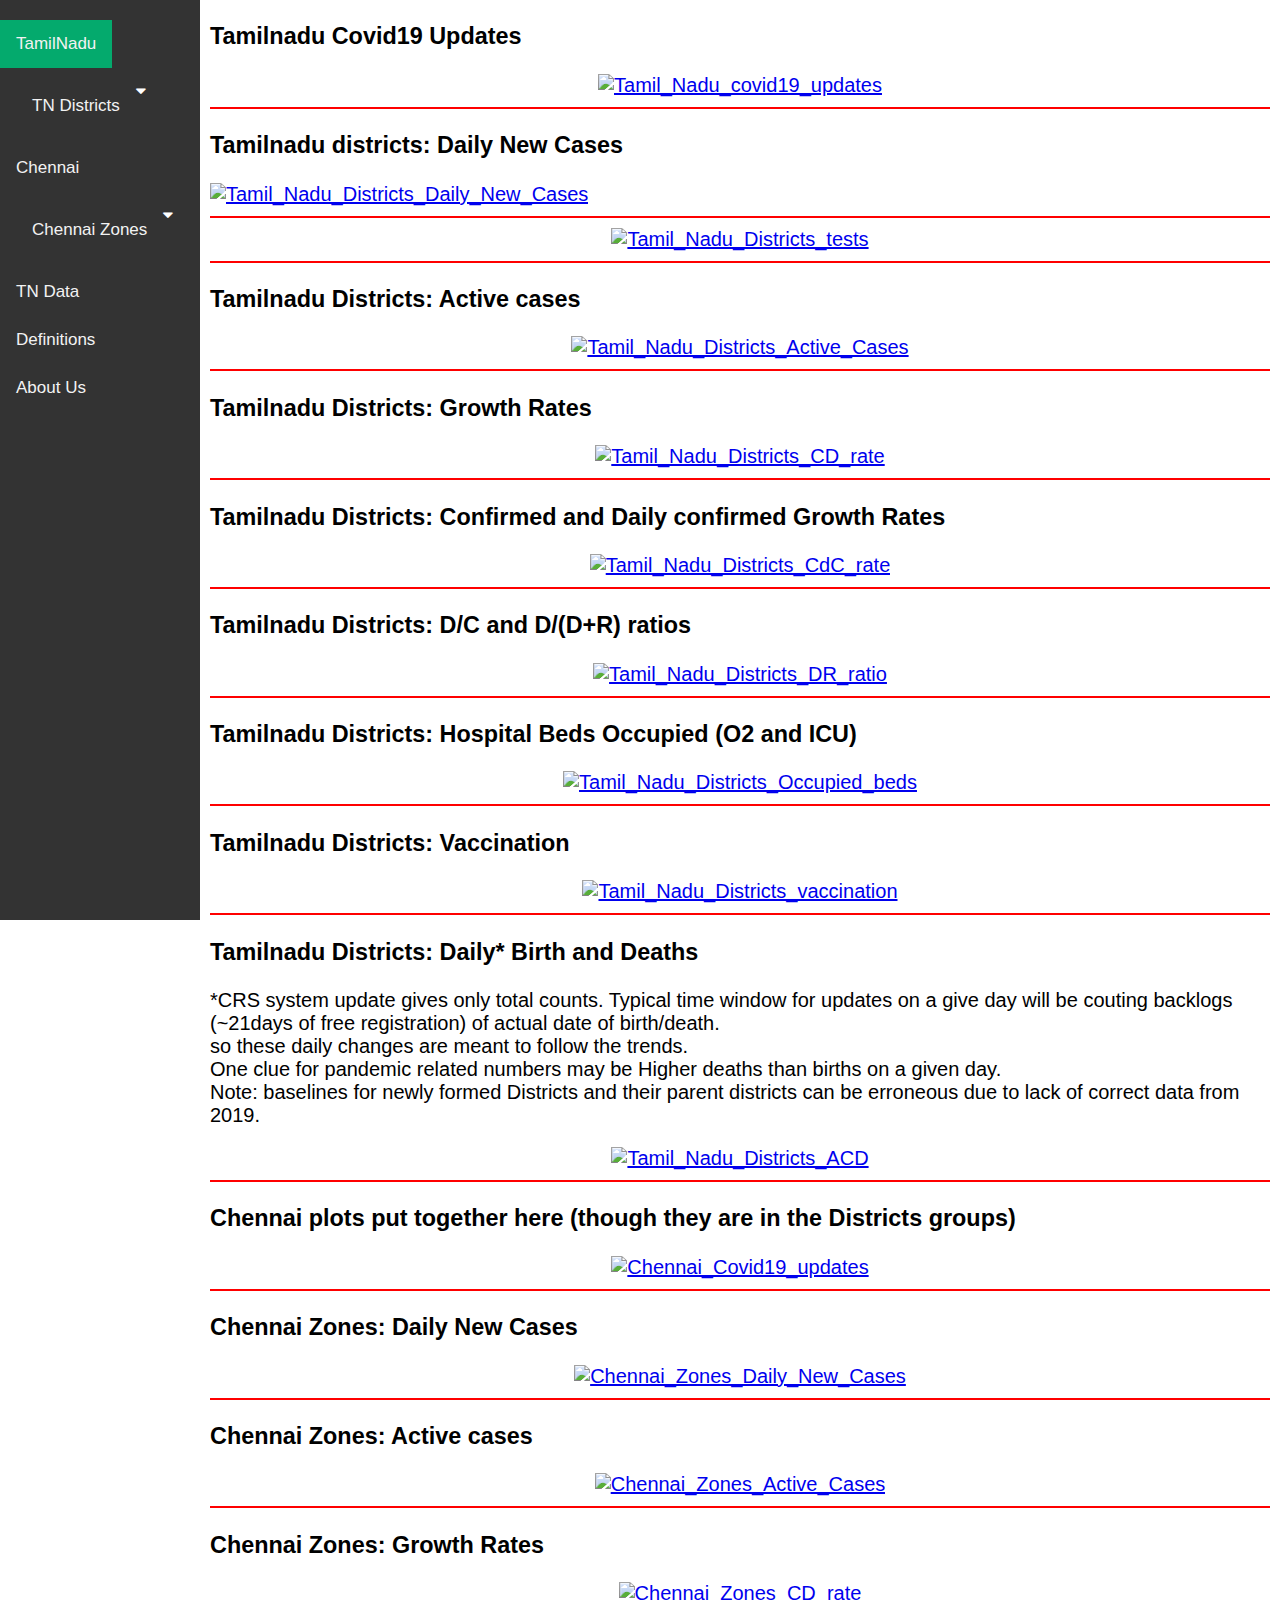
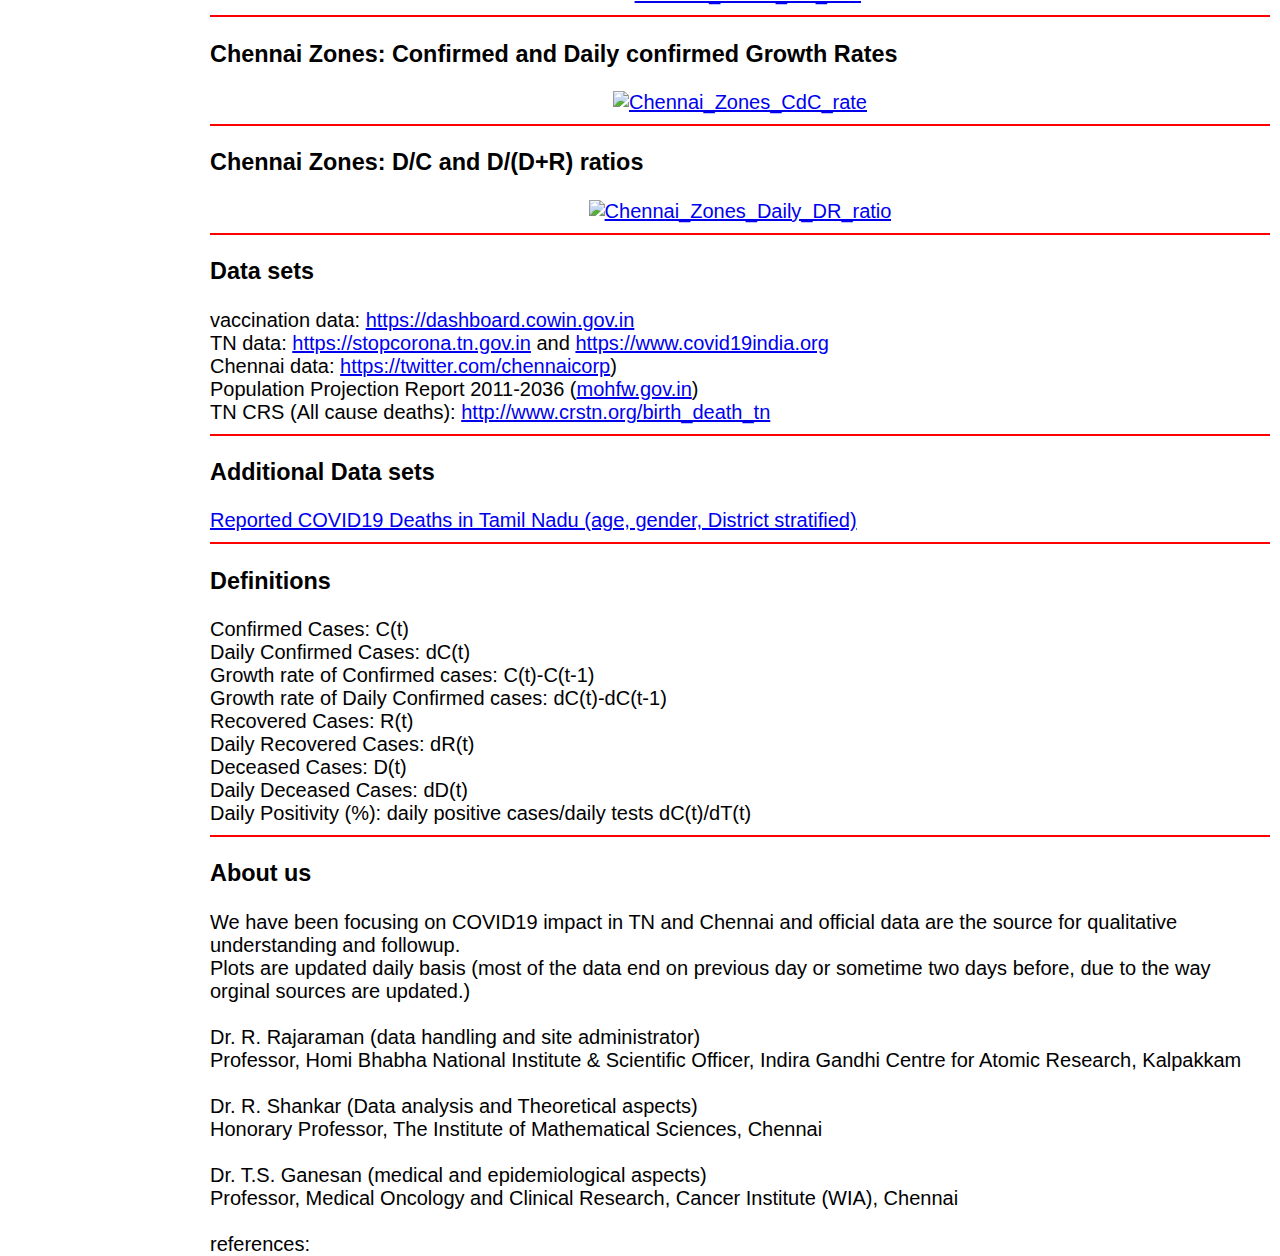
==== commit c61cd0a1: "Update index.htm" ====
--- a/index.htm
+++ b/index.htm
@@ -298,7 +298,7 @@
 		TN CRS (All cause deaths): <a href="http://www.crstn.org/birth_death_tn">http://www.crstn.org/birth_death_tn</a> <br>
 		<hr color="red" size="2">
 		<h3>Additional Data sets</h3>
-		<a href="https://github.com/rraman64/covid19tn/blob/public/TN_Covid19_deaths_districts_age_gender.csv">Reported COVID19 Deaths in Tamil Nadu (age, gender, District startified)</a> <br>
+		<a href="https://github.com/rraman64/covid19tn/blob/public/TN_Covid19_deaths_districts_age_gender.csv">Reported COVID19 Deaths in Tamil Nadu (age, gender, District stratified)</a> <br>
 		<hr color="red" size="2">
 	</div>
 	
